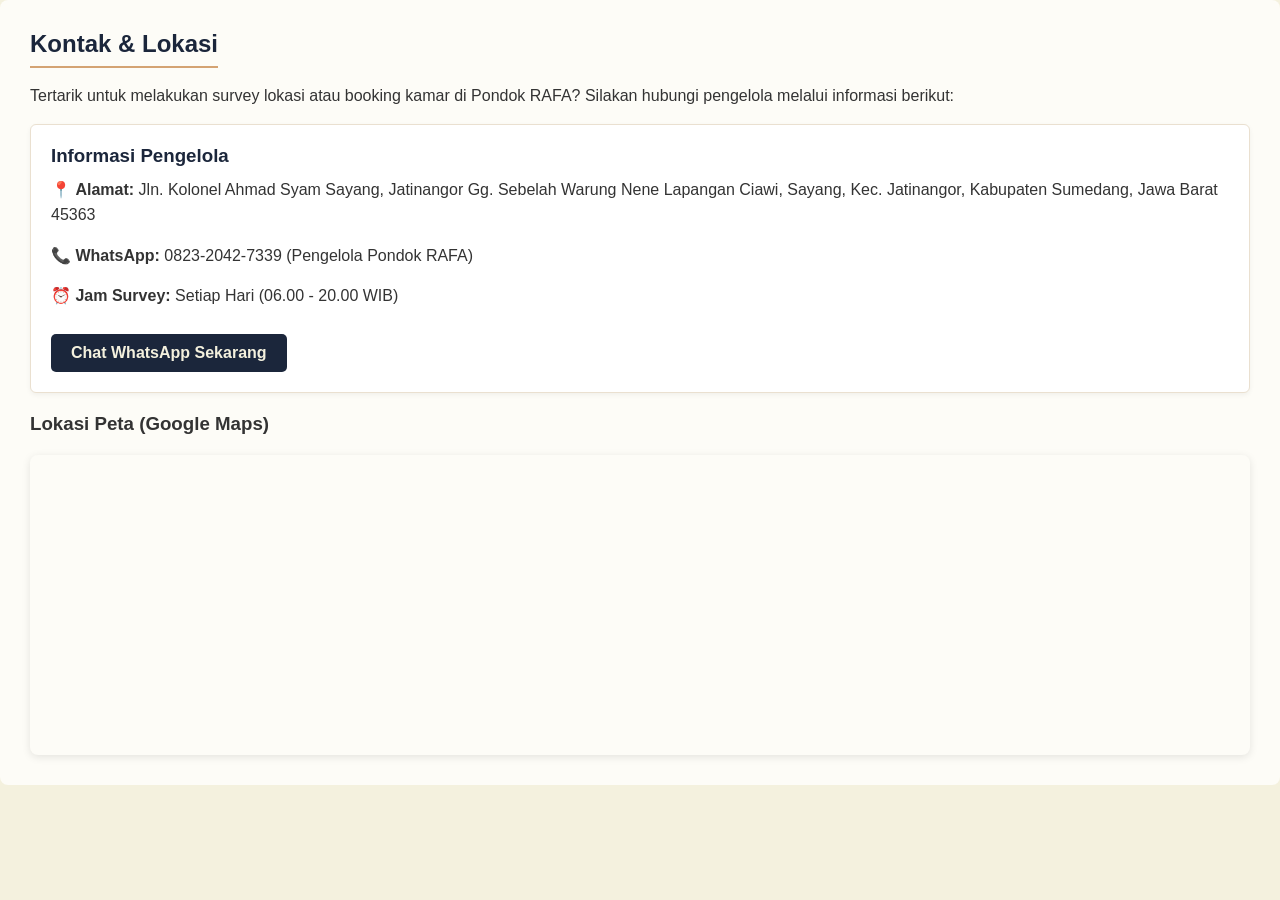
==== kontak.html @ b2a0f161 "Add files via upload" ====
<!DOCTYPE html>
<html lang="id">
<head>
    <meta charset="UTF-8">
    <meta name="viewport" content="width=device-width, initial-scale=1.0">
    <title>Kontak - Pondok RAFA</title>
    <link rel="stylesheet" href="style.css">
    <style>
        .map-container {
            margin-top: 20px;
            width: 100%;
            height: 300px;
            border-radius: 8px;
            overflow: hidden;
            box-shadow: 0 2px 8px rgba(0, 0, 0, 0.1);
        }
        .map-container iframe {
            width: 100%;
            height: 100%;
            border: 0;
        }
    </style>
</head>
<body>
    <div class="page-content">
        <h2>Kontak & Lokasi</h2>
        <p>Tertarik untuk melakukan survey lokasi atau booking kamar di Pondok RAFA? Silakan hubungi pengelola melalui informasi berikut:</p>
        
        <div class="card" style="margin-bottom: 20px;">
            <h3>Informasi Pengelola</h3>
            <p>📍 <strong>Alamat:</strong> Jln. Kolonel Ahmad Syam Sayang, Jatinangor Gg. Sebelah Warung Nene Lapangan Ciawi, Sayang, Kec. Jatinangor, Kabupaten Sumedang, Jawa Barat 45363</p>
            <p>📞 <strong>WhatsApp:</strong> 0823-2042-7339 (Pengelola Pondok RAFA)</p>
            <p>⏰ <strong>Jam Survey:</strong> Setiap Hari (06.00 - 20.00 WIB)</p>
            <a href="https://wa.me/6281234567890" target="_blank" class="btn" style="margin-top: 10px;">Chat WhatsApp Sekarang</a>
        </div>

        <h3>Lokasi Peta (Google Maps)</h3>
        <div class="map-container">
            <!-- Peta Google Maps Embed (Bisa diganti link src peta lokasi asli Anda) -->
            <iframe 
                src="https://www.google.com/maps/embed?pb=!1m18!1m12!1m3!1d495.07574680962443!2d107.7722299089056!3d-6.937605900000003!2m3!1f0!2f0!3f0!3m2!1i1024!2i768!4f13.1!3m3!1m2!1s0x2e68c5f60a230f71%3A0xfca4a53849c9e8c8!2sKost%20Pondok%20Rafa!5e0!3m2!1sen!2sid!4v1791865821268!5m2!1sen!2sid" width="600" height="450" style="border:0;" allowfullscreen="" loading="lazy" referrerpolicy="strict-origin-when-cross-origin" 
                allowfullscreen="" 
                loading="lazy" 
                referrerpolicy="no-referrer-when-downgrade">
            </iframe>
        </div>
    </div>
</body>
</html>
---- style.css ----
:root {
    --navy: #1B263B;
    --navy-dark: #0D1B2A;
    --cream: #F4F1DE;
    --cream-light: #FDFCF7;
    --accent: #D4A373;
    --text-dark: #333333;
    --white: #FFFFFF;
}

* {
    margin: 0;
    padding: 0;
    box-sizing: border-box;
    font-family: 'Segoe UI', Tahoma, Geneva, Verdana, sans-serif;
}

body {
    background-color: var(--cream);
    color: var(--text-dark);
    display: flex;
    flex-direction: column;
    min-height: 100vh;
}

/* Header & Navigasi */
header {
    background-color: var(--navy);
    color: var(--cream);
    padding: 15px 30px;
    display: flex;
    justify-content: space-between;
    align-items: center;
    box-shadow: 0 4px 6px rgba(0, 0, 0, 0.1);
}

.logo h1 {
    font-size: 24px;
    color: var(--cream);
    letter-spacing: 1px;
}

.logo span {
    color: var(--accent);
}

nav ul {
    list-style: none;
    display: flex;
    gap: 15px;
}

nav ul li a {
    color: var(--cream);
    text-decoration: none;
    font-weight: 500;
    padding: 8px 15px;
    border-radius: 4px;
    transition: background 0.3s, color 0.3s;
}

nav ul li a:hover, nav ul li a.active {
    background-color: var(--accent);
    color: var(--navy-dark);
}

/* Container Iframe */
.main-container {
    flex: 1;
    padding: 20px;
    max-width: 1200px;
    width: 100%;
    margin: 0 auto;
}

iframe {
    width: 100%;
    height: 600px;
    border: none;
    background: var(--cream-light);
    border-radius: 8px;
    box-shadow: 0 4px 12px rgba(0, 0, 0, 0.05);
}

/* Style Konten di dalam Sub-halaman */
.page-content {
    padding: 30px;
    background-color: var(--cream-light);
    min-height: 100%;
    border-radius: 8px;
}

h2 {
    color: var(--navy);
    margin-bottom: 15px;
    border-bottom: 2px solid var(--accent);
    padding-bottom: 8px;
    display: inline-block;
}

p {
    line-height: 1.6;
    margin-bottom: 15px;
}

.btn {
    display: inline-block;
    background-color: var(--navy);
    color: var(--cream);
    padding: 10px 20px;
    border-radius: 5px;
    text-decoration: none;
    font-weight: 600;
    transition: background 0.3s;
}

.btn:hover {
    background-color: var(--accent);
    color: var(--navy-dark);
}

/* Grid Cards */
.grid-cards {
    display: grid;
    grid-template-columns: repeat(auto-fit, minmax(250px, 1fr));
    gap: 20px;
    margin-top: 20px;
}

.card {
    background: var(--white);
    border: 1px solid #EAE0D0;
    border-radius: 6px;
    padding: 20px;
    box-shadow: 0 2px 5px rgba(0, 0, 0, 0.05);
}

.card h3 {
    color: var(--navy);
    margin-bottom: 10px;
}

/* Footer */
footer {
    background-color: var(--navy-dark);
    color: var(--cream);
    text-align: center;
    padding: 15px;
    font-size: 14px;
}
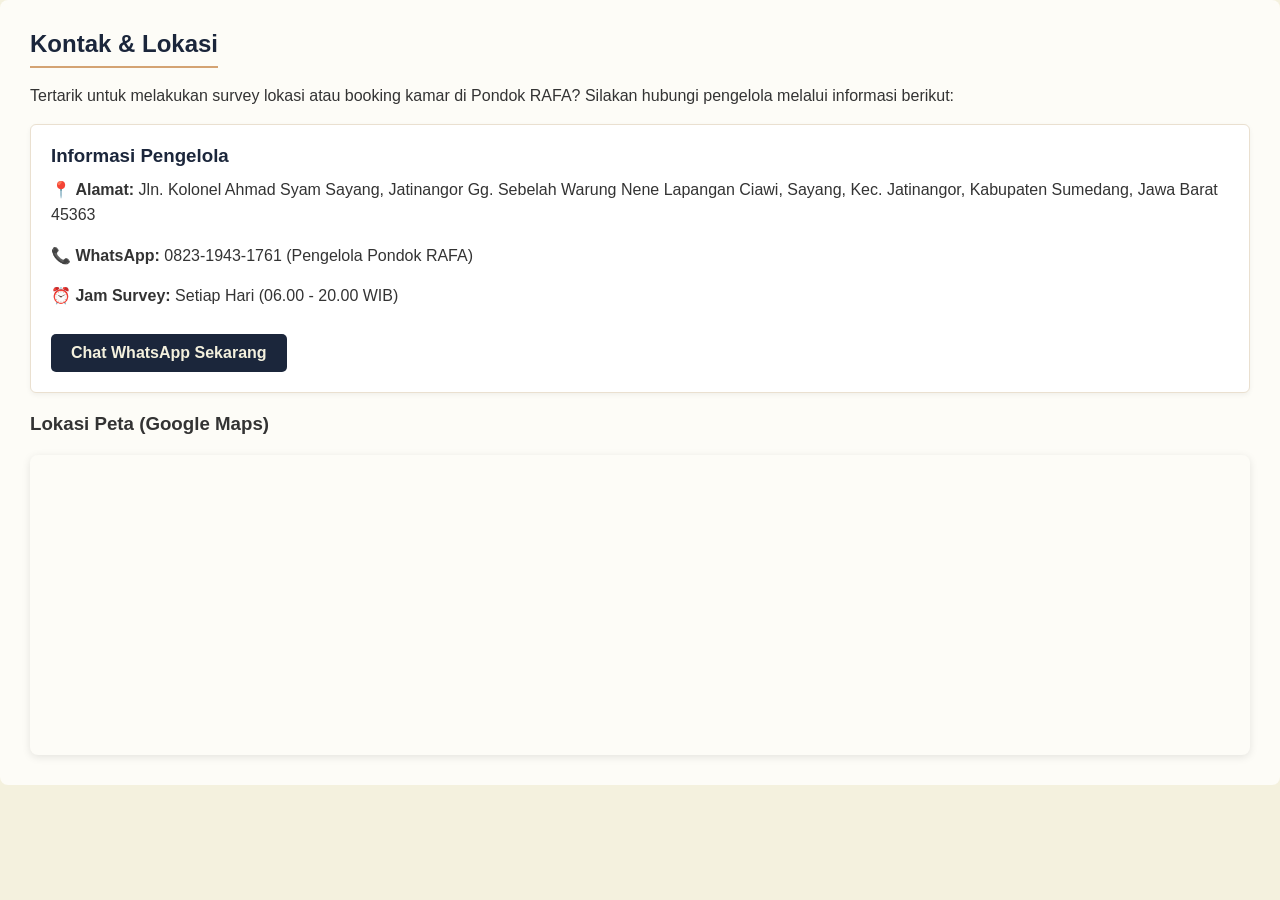
==== commit 9eb9bbf4: "Add files via upload" ====
--- a/kontak.html
+++ b/kontak.html
@@ -29,9 +29,9 @@
         <div class="card" style="margin-bottom: 20px;">
             <h3>Informasi Pengelola</h3>
             <p>📍 <strong>Alamat:</strong> Jln. Kolonel Ahmad Syam Sayang, Jatinangor Gg. Sebelah Warung Nene Lapangan Ciawi, Sayang, Kec. Jatinangor, Kabupaten Sumedang, Jawa Barat 45363</p>
-            <p>📞 <strong>WhatsApp:</strong> 0823-2042-7339 (Pengelola Pondok RAFA)</p>
+            <p>📞 <strong>WhatsApp:</strong> 0823-1943-1761 (Pengelola Pondok RAFA)</p>
             <p>⏰ <strong>Jam Survey:</strong> Setiap Hari (06.00 - 20.00 WIB)</p>
-            <a href="https://wa.me/6281234567890" target="_blank" class="btn" style="margin-top: 10px;">Chat WhatsApp Sekarang</a>
+            <a href="https://wa.me/6282319431761?text=Halo%2C%20saya%20ingin%20memesan%20kamar%3A%0A-%20Nama%3A%20%0A-%20No.%3A%20%0A-%20Jumlah%3A%20%0A" target="_blank" class="btn" style="margin-top: 10px;">Chat WhatsApp Sekarang</a>
         </div>
 
         <h3>Lokasi Peta (Google Maps)</h3>
